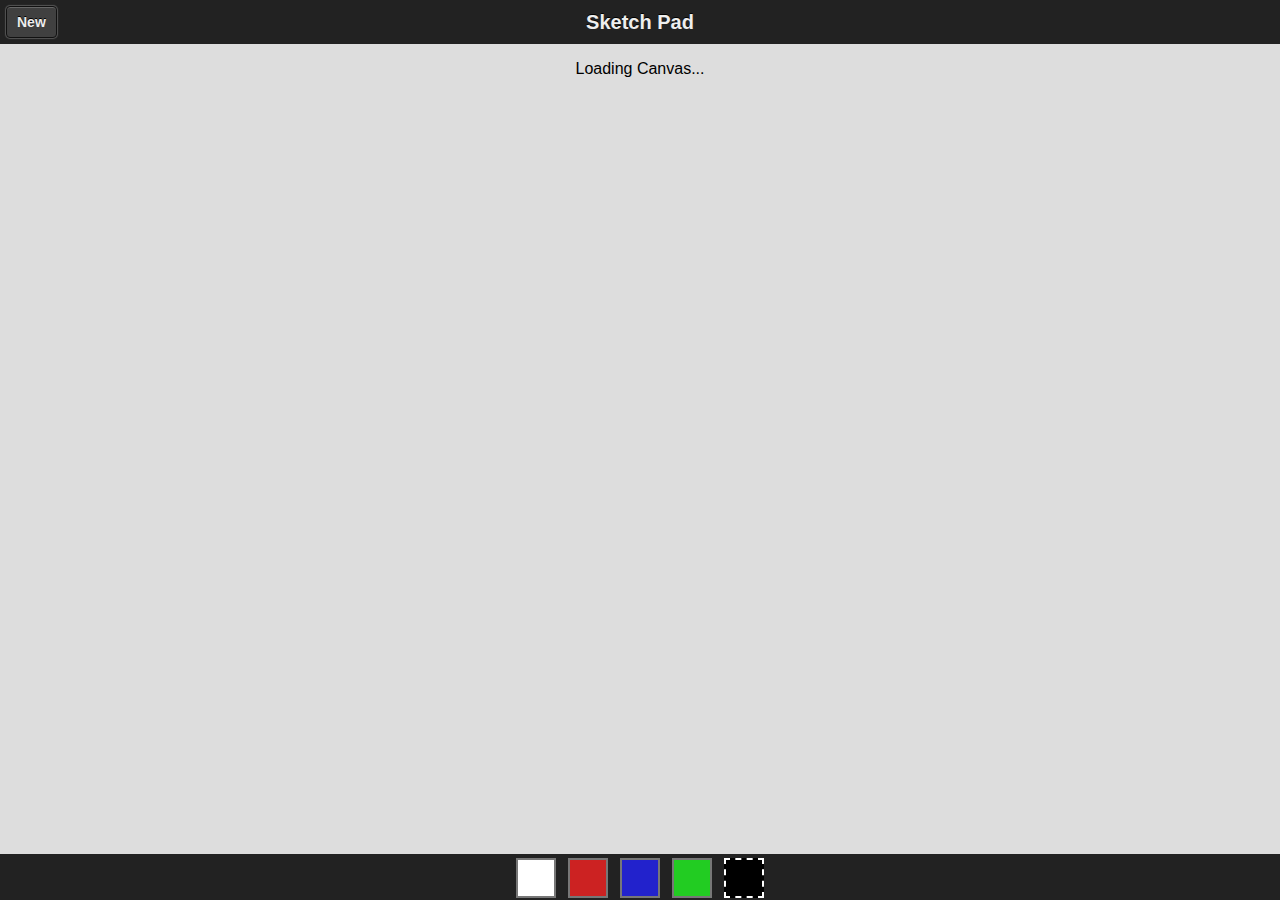
==== index.html @ 9ace717a "Initial commit" ====
<!doctype html>
<html>
<head>
    <title>Sketch Pad</title>
    <meta name="viewport" content="width=device-width, initial-scale=1.0, maximum-scale=1.0, minimum-scale=1.0, user-scalable=0" />
    <link rel="stylesheet" href="sketch.css">
</head>
<body>

<div id="page">
    <div class="header">
		<a id="new" class="navbtn" onclick="newCanvas()">New</a>
        <div class="title">Sketch Pad</div>
    </div>

    <div id="content">
    	<p style="text-align:center">Loading Canvas...</p>
    </div>

    <div class="footer">
		<div class="palette-case">
			<div class="palette-box">
				<div class="palette white" onclick="selectColor(this)"></div>
			</div>	
			<div class="palette-box">
				<div class="palette red" onclick="selectColor(this)"></div>
			</div>
			<div class="palette-box">
				<div class="palette blue" onclick="selectColor(this)"></div>
			</div>
			<div class="palette-box">
				<div class="palette green" onclick="selectColor(this)"></div>
			</div>
			<div class="palette-box">
				<div class="palette black" onclick="selectColor(this)"></div>
			</div>		
			<div style="clear:both"></div>
		</div>
    </div>
</div> 

<script src="sketch.js"></script>
</body>
</html>
---- sketch.css ----
body {
    margin:0px;
    width:100%;
    height:100%;
    overflow:hidden;
    font-family:Arial;
    /* prevent text selection on ui */
    user-select: none;
    -webkit-user-select: none;
    -moz-user-select: none;
    -ms-user-select: none;
    /* prevent scrolling in windows phone */
    -ms-touch-action: none;
    /* prevent selection highlight */
    -webkit-tap-highlight-color: rgba(0,0,0,0);
}
        
.header, .footer{
    position: absolute;
    background-color: #222;
    text-align: center;
}
.header {
    top: 0px;
    left: 0px;
    right: 0px;
    height: 32px;
    padding:6px;
}
.footer {
    bottom: 0px;
    left: 0px;
    right: 0px;
    height: 42px;
    padding:2px;    
}
.title {
    width: auto;
    line-height: 32px;
    font-size: 20px;
    font-weight: bold;
    color: #eee;
    text-shadow: 0px -1px #000;
    padding:0 60px;
}
.navbtn {
    cursor: pointer;
    float:left;
    padding: 6px 10px;
    font-weight: bold;
    line-height: 18px;
    font-size: 14px;
    color: #eee;
    text-shadow: 0px -1px #000;
    border: solid 1px #111;
    border-radius: 4px;
    background-color: #404040;
    box-shadow: 0 0 1px 1px #555,inset 0 1px 0 0 #666;     
}
.navbtn-hover, .navbtn:active {
    color: #222;
    text-shadow: 0px 1px #aaa;
    background-color: #aaa;
    box-shadow: 0 0 1px 1px #444,inset 0 1px 0 0 #ccc;   
}
#content{
    position: absolute;
    top: 44px;
    left: 0px;
    right: 0px;
    bottom: 46px;
    overflow:hidden;
    background-color:#ddd;
}
#canvas{
    cursor:crosshair ;
    background-color:#fff;
}
.palette-case {
    width:260px;
    margin:auto;
    text-align:center;
}
.palette-box {
    float:left;
    padding:2px 6px 2px 6px;
}
.palette {
    border:2px solid #777;
    height:36px;
    width:36px;
}
.red{
    background-color:#c22;
}
.blue{
    background-color:#22c;
}
.green{
    background-color:#2c2;
}
.white{
    background-color:#fff;
}
.black{
    background-color:#000;
    border:2px dashed #fff;
}
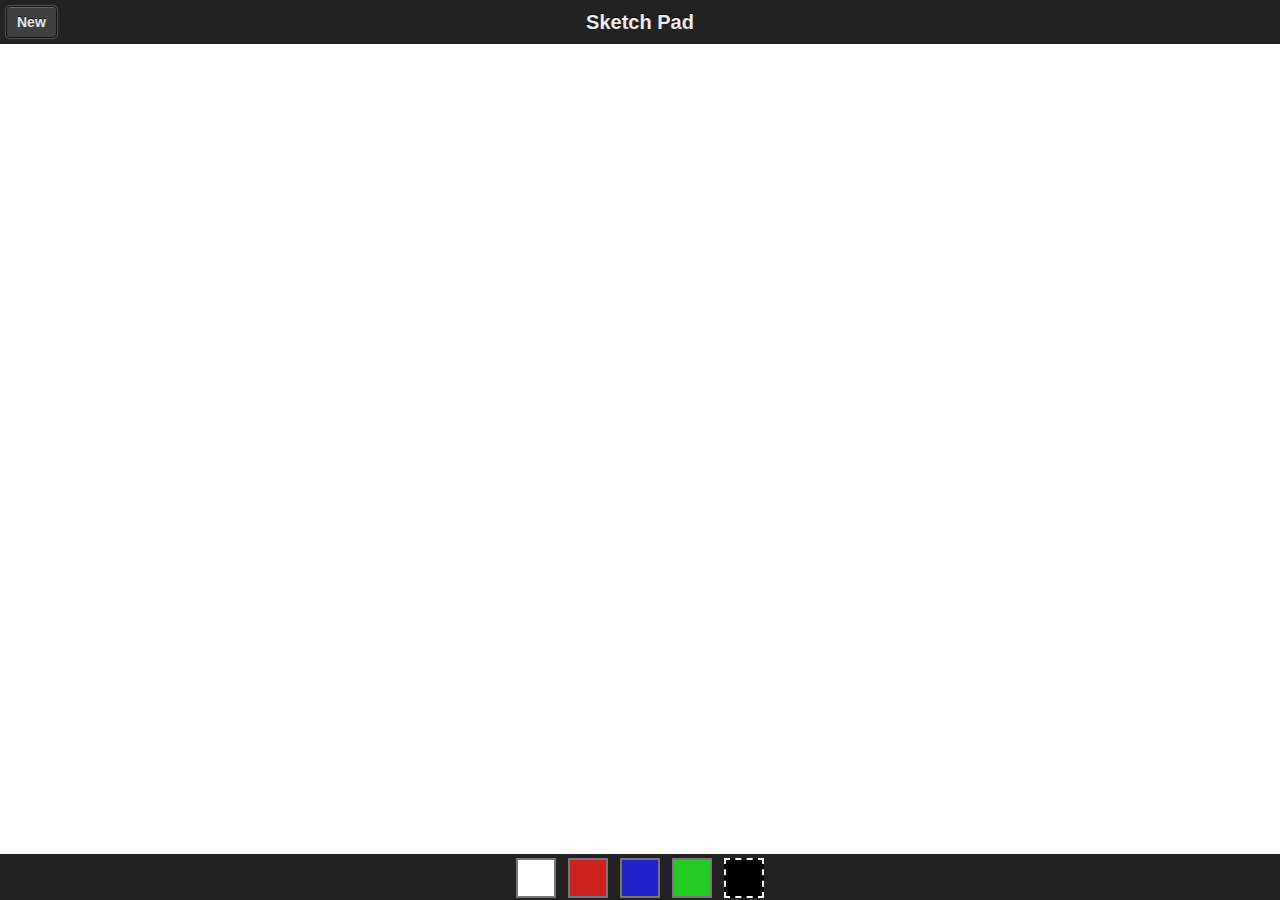
==== commit 82dc95e3: "Refactor using a JS class" ====
--- a/index.html
+++ b/index.html
@@ -14,7 +14,7 @@
     </div>
 
     <div id="content">
-    	<p style="text-align:center">Loading Canvas...</p>
+    	<p style="text-align:center">Loading Canvas ...</p>
     </div>
 
     <div class="footer">
@@ -39,6 +39,7 @@
     </div>
 </div> 
 
+<script src="DrawingArea.js"></script>
 <script src="sketch.js"></script>
 </body>
 </html>